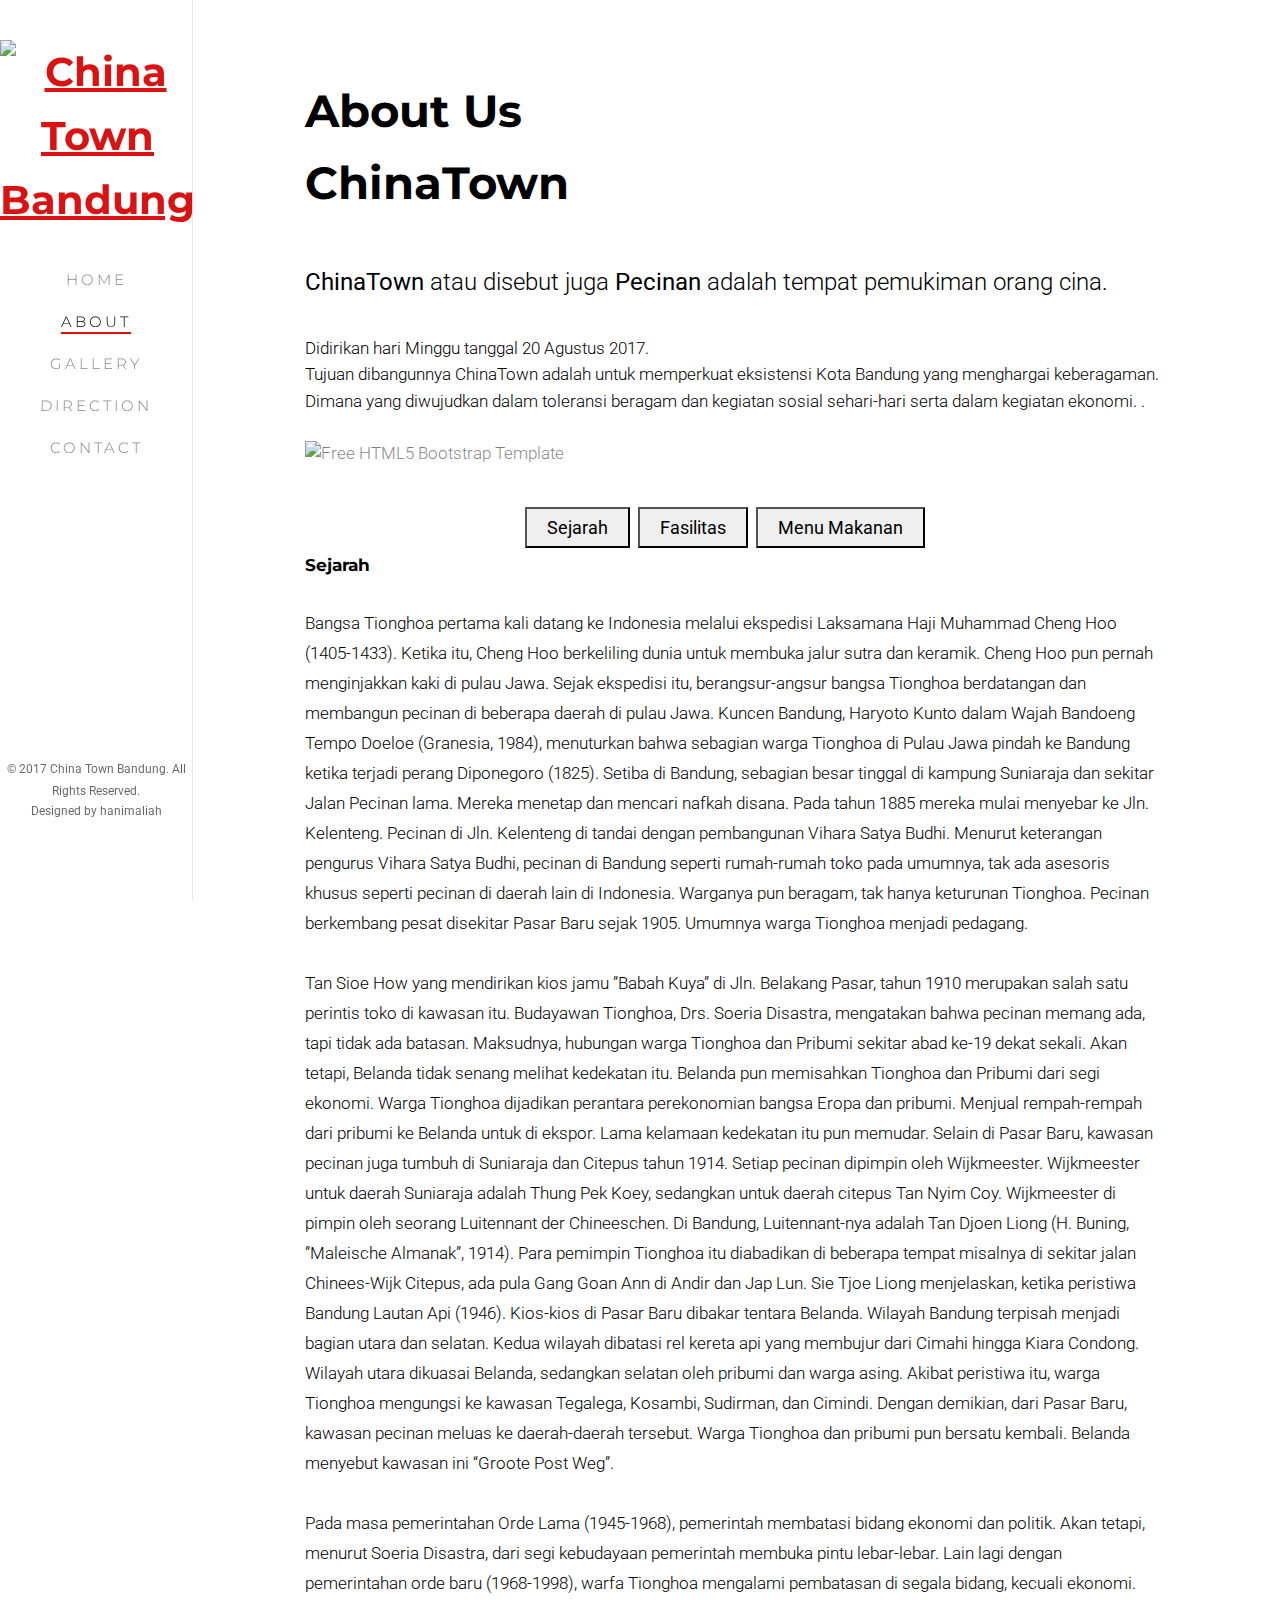
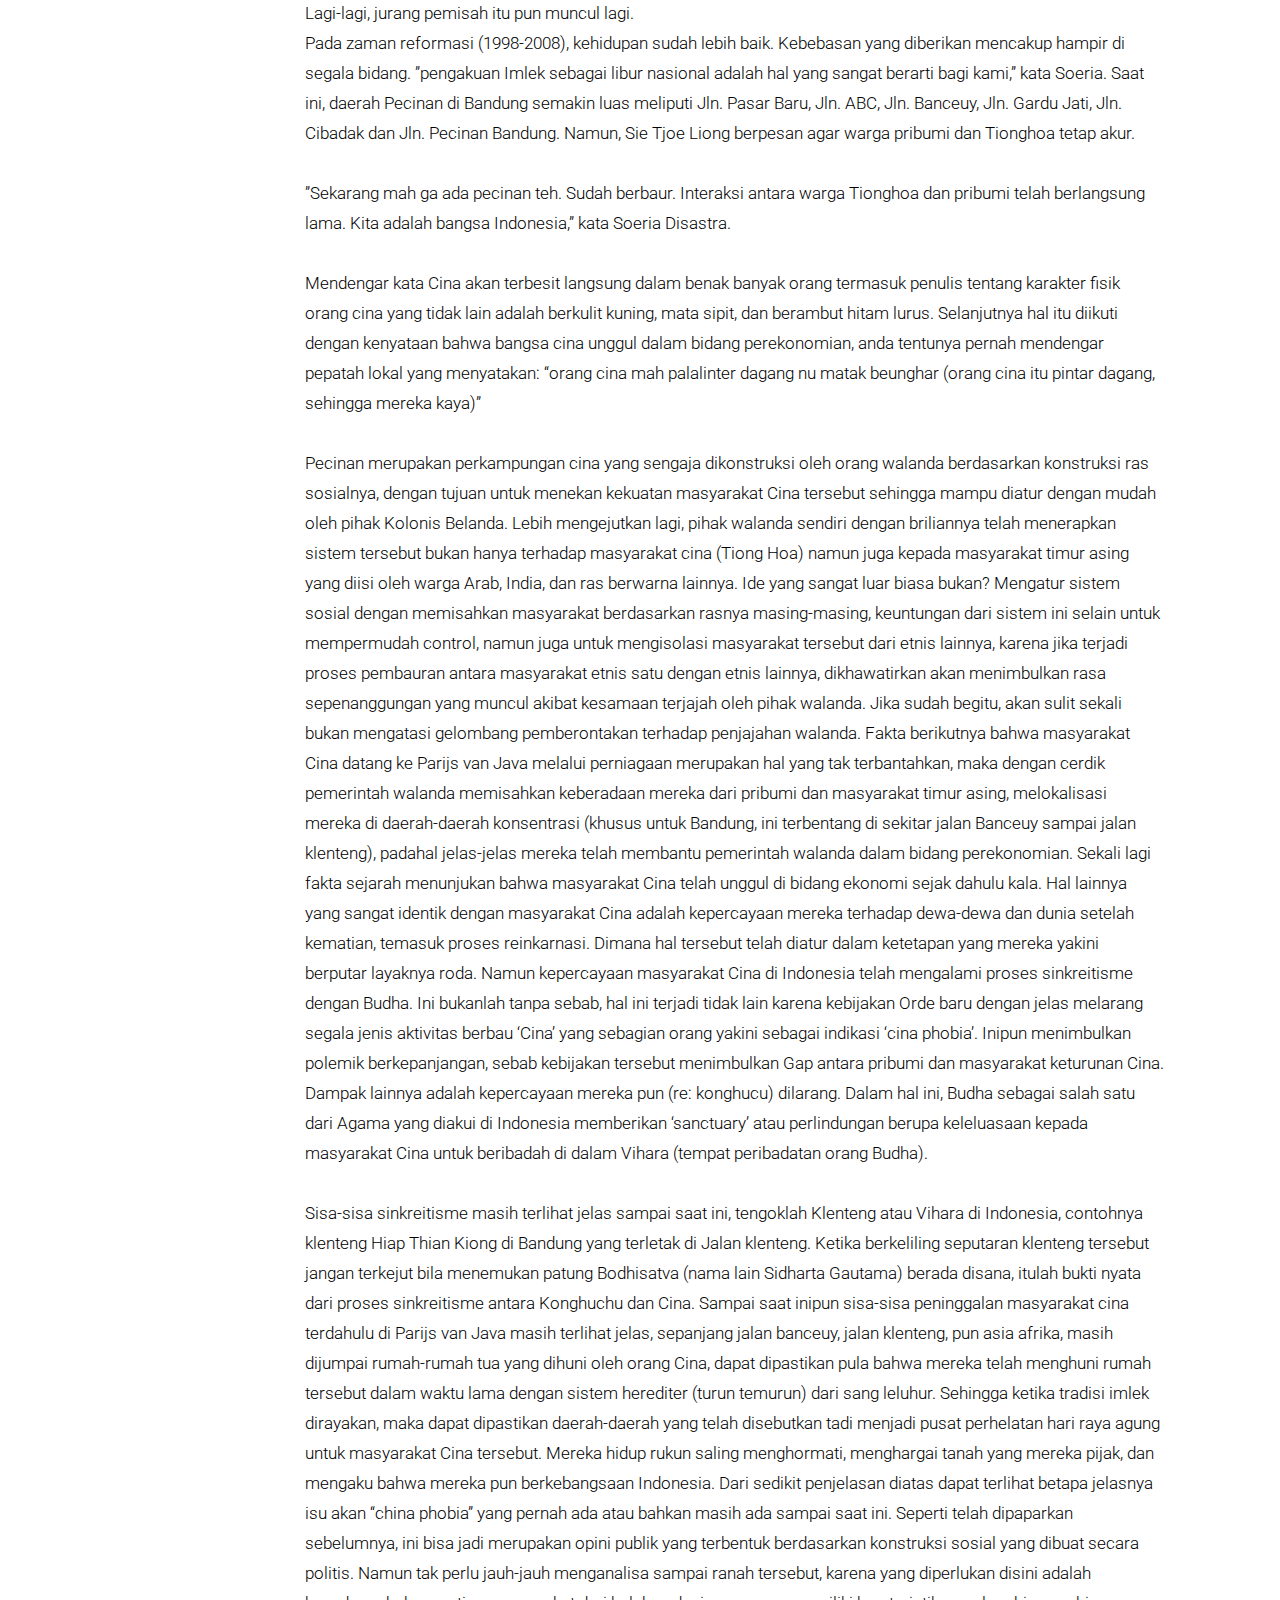
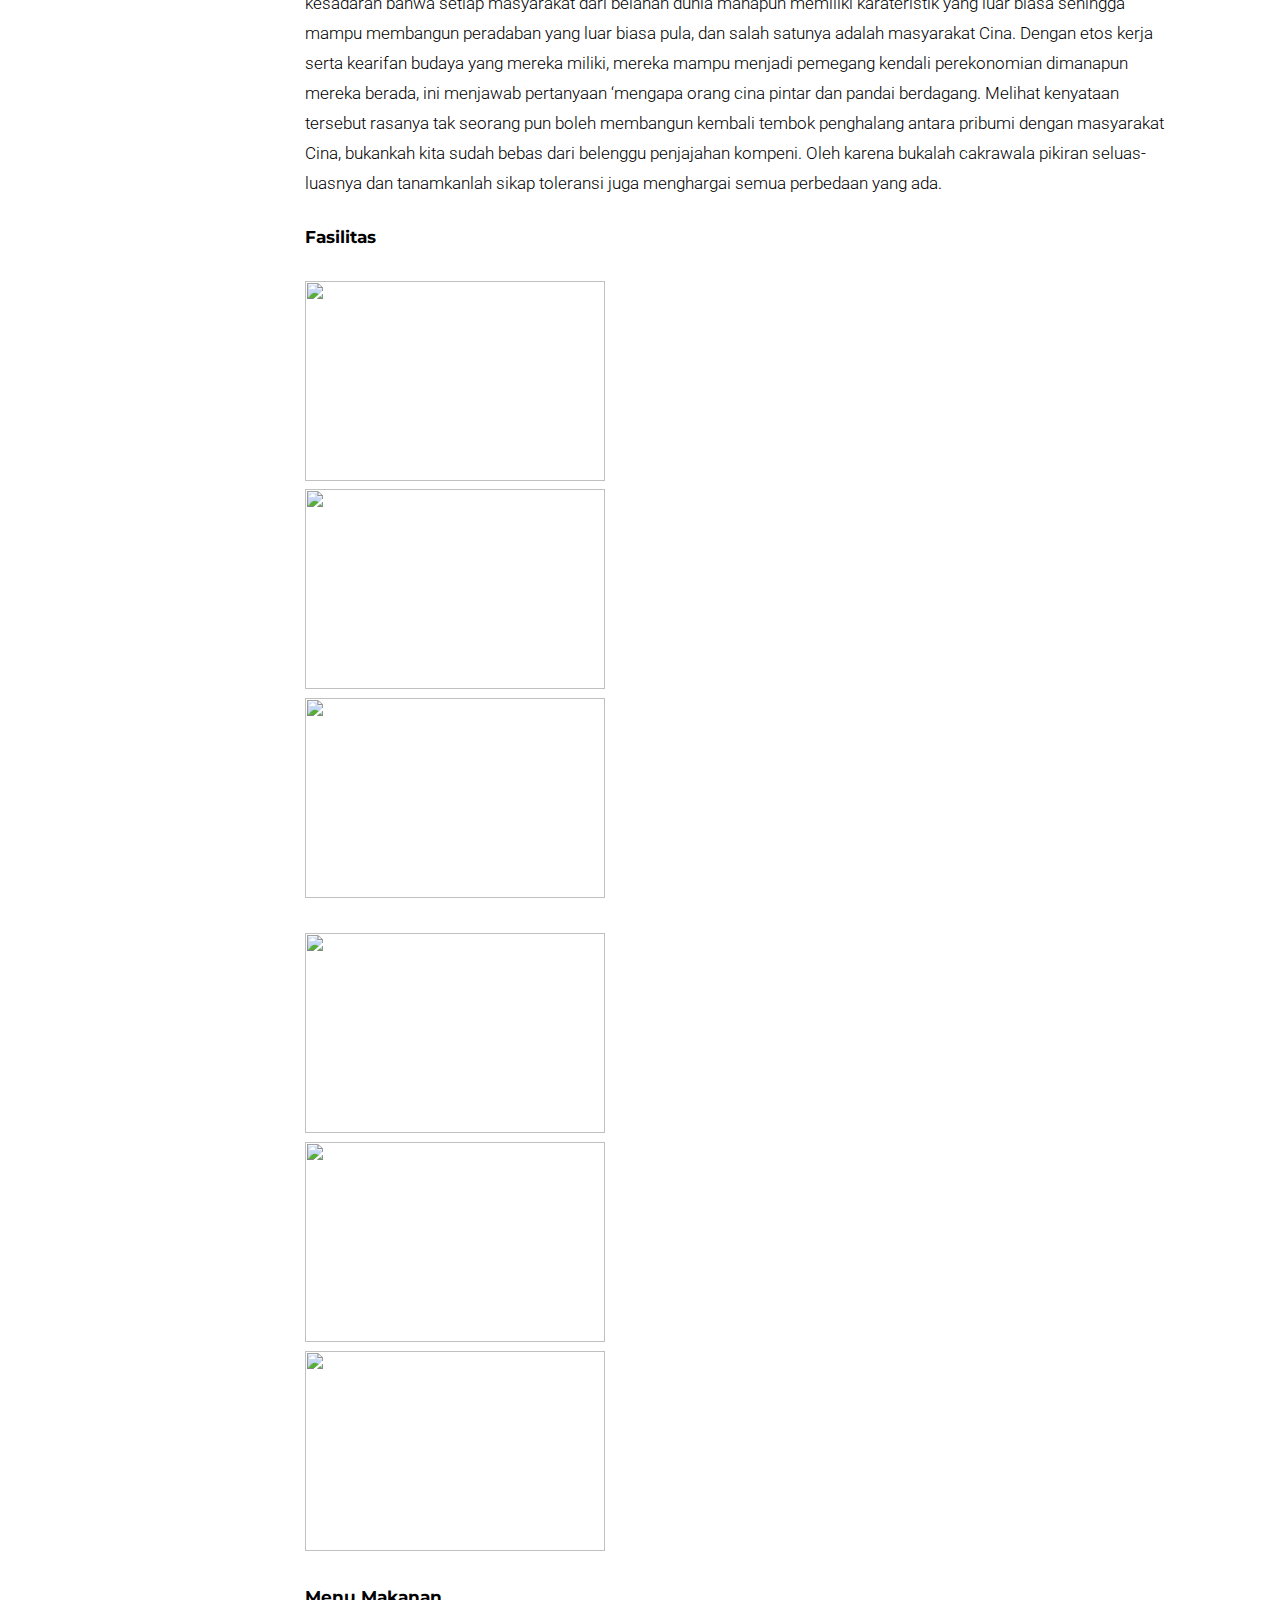
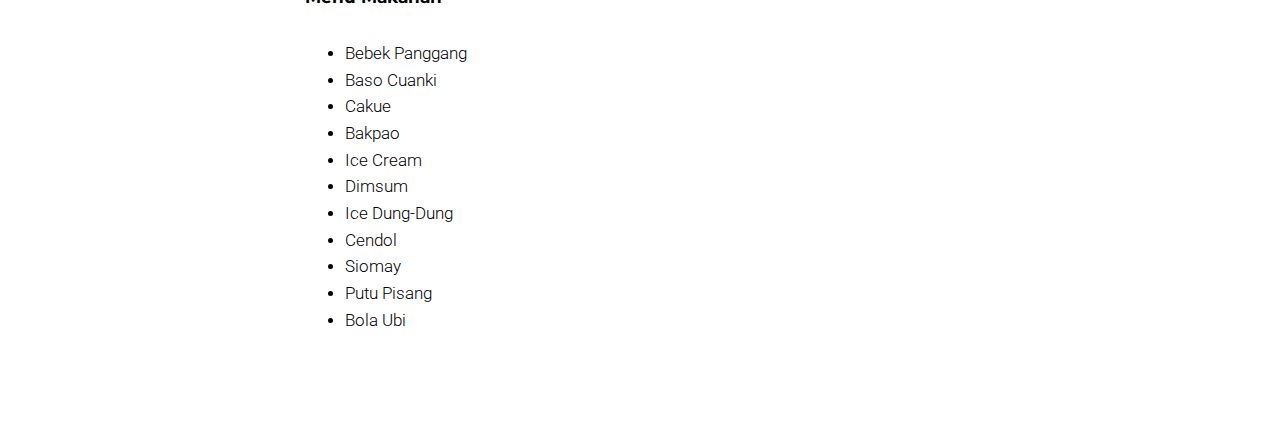
==== about.html @ bdab9868 "atur map" ====
<!DOCTYPE html>
<html class="no-js">

<head>
	<meta charset="utf-8">
	<meta http-equiv="X-UA-Compatible" content="IE=edge">
	<title>ChinaTown Bandung</title>
	<meta name="viewport" content="width=device-width, initial-scale=1">
	<meta name="description" content="Free HTML5 Website Template by FreeHTML5.co" />
	<meta name="keywords" content="free html5, free template, free bootstrap, free website template, html5, css3, mobile first, responsive"
	/>
	<meta name="author" content="FreeHTML5.co" />

	<!-- Facebook and Twitter integration -->
	<meta property="og:title" content="" />
	<meta property="og:image" content="" />
	<meta property="og:url" content="" />
	<meta property="og:site_name" content="" />
	<meta property="og:description" content="" />
	<meta name="twitter:title" content="" />
	<meta name="twitter:image" content="" />
	<meta name="twitter:url" content="" />
	<meta name="twitter:card" content="" />

	<!-- Place favicon.ico and apple-touch-icon.png in the root directory -->
	<link rel="shortcut icon" href="foto/logo (2).ico">


	<link href='https://fonts.googleapis.com/css?family=Roboto:400,300,600,400italic,700' rel='stylesheet' type='text/css'>
	<link href='https://fonts.googleapis.com/css?family=Montserrat:400,700' rel='stylesheet' type='text/css'>

	<!-- Animate.css -->
	<link rel="stylesheet" href="css/animate.css">
	<!-- Icomoon Icon Fonts-->
	<link rel="stylesheet" href="css/icomoon.css">
	<!-- Bootstrap  -->
	<link rel="stylesheet" href="css/bootstrap.css">
	<!-- Owl Carousel -->
	<link rel="stylesheet" href="css/owl.carousel.min.css">
	<link rel="stylesheet" href="css/owl.theme.default.min.css">
	<!-- Theme style  -->
	<link rel="stylesheet" href="css/style.css">

	<!-- Modernizr JS -->
	<script src="js/modernizr-2.6.2.min.js"></script>
</head>

<body>

	<div id="fh5co-page">

		<a href="#" class="js-fh5co-nav-toggle fh5co-nav-toggle"><i></i></a>
		<aside id="fh5co-aside" role="complementary" class="border">
			<h1 id="fh5co-logo"><a href="index.html"><img src="foto/logo.png" alt="China Town Bandung" width="150px"></a></h1>
			<nav id="fh5co-main-menu" role="navigation">
				<ul>
					<li><a href="index.html">Home</a></li>
					<li class="fh5co-active"><a href="about.html">About</a></li>
					<li><a href="portfolio.html">Gallery</a></li>
					<li><a href="direction.html">Direction</a></li>
					<li><a href="contact.html">Contact</a></li>
				</ul>
			</nav>

			<div class="fh5co-footer">
				<p><small>&copy; 2017 China Town Bandung. All Rights Reserved.</span> <span>Designed by hanimaliah</a></p>
						<ul>
								<li><a href="https://www.facebook.com/chinatownbandung/"><i class="icon-facebook"></i></a></li>
								<li><a href="https://twitter.com/chinatownbdg"><i class="icon-twitter"></i></a></li>
								<li><a href="https://www.instagram.com/chinatownbandung/"><i class="icon-instagram"></i></a></li>
							</ul>
					</div>
		</aside>

		<div id="fh5co-main">

			<div class="fh5co-narrow-content">
				<div class="row">
					<div class="col-md-5">
						<h2 class="fh5co-heading animate-box" data-animate-effect="fadeInLeft">About Us <span>ChinaTown</span></h2>
						<p class="fh5co-lead animate-box" data-animate-effect="fadeInLeft" style="color:black"><b>ChinaTown</b> atau disebut juga <b>Pecinan</b> adalah tempat pemukiman orang cina.</p>
						<p class="animate-box" data-animate-effect="fadeInLeft" style="color:black"> Didirikan hari Minggu tanggal 20 Agustus 2017.<br>Tujuan dibangunnya ChinaTown adalah  untuk memperkuat eksistensi Kota Bandung yang menghargai keberagaman. Dimana yang diwujudkan dalam toleransi beragam dan kegiatan sosial sehari-hari serta dalam kegiatan ekonomi.
							.</p>
					</div>
					<div class="col-md-6 col-md-push-1 animate-box" data-animate-effect="fadeInLeft">
						<img src="foto/gambar1.jpg" alt="Free HTML5 Bootstrap Template" class="img-responsive"> 
					</div>
				</div>
				<div class="row">
						<div class="btn-group btn-group-lg popper-about">
							<button class ="btn" data-toggle="collapse" data-target="#demo">Sejarah</button>							
							<button class ="btn" data-toggle="collapse" data-target="#demo1">Fasilitas</button>							
							<button class ="btn" data-toggle="collapse" data-target="#demo2">Menu Makanan</button>							
						</div>
						<div id="demo" class="collapse">
							<h4>Sejarah</h4>
							<p style="color:black; line-height:30px;">
								Bangsa Tionghoa pertama kali datang ke Indonesia melalui ekspedisi Laksamana Haji Muhammad Cheng Hoo (1405-1433). Ketika itu, Cheng Hoo berkeliling dunia untuk membuka jalur sutra dan keramik. Cheng Hoo pun pernah menginjakkan kaki di pulau Jawa. Sejak ekspedisi itu, berangsur-angsur bangsa Tionghoa berdatangan dan membangun pecinan di beberapa daerah di pulau Jawa. Kuncen Bandung, Haryoto Kunto dalam Wajah Bandoeng Tempo Doeloe (Granesia, 1984), menuturkan bahwa sebagian warga Tionghoa di Pulau Jawa pindah ke Bandung ketika terjadi perang Diponegoro (1825). Setiba di Bandung, sebagian besar tinggal di kampung Suniaraja dan sekitar Jalan Pecinan lama. Mereka menetap dan mencari nafkah disana. Pada tahun 1885 mereka mulai menyebar ke Jln. Kelenteng. Pecinan di Jln. Kelenteng di tandai dengan pembangunan Vihara Satya Budhi.
								Menurut keterangan pengurus Vihara Satya Budhi, pecinan di Bandung seperti rumah-rumah toko pada umumnya, tak ada asesoris khusus seperti pecinan di daerah lain di Indonesia. Warganya pun beragam, tak hanya keturunan Tionghoa.
								Pecinan berkembang pesat disekitar Pasar Baru sejak 1905. Umumnya warga Tionghoa menjadi pedagang.<br><br>

								Tan Sioe How yang mendirikan kios jamu ”Babah Kuya” di Jln. Belakang Pasar, tahun 1910 merupakan salah satu perintis toko di kawasan itu.
								Budayawan Tionghoa, Drs. Soeria Disastra, mengatakan bahwa pecinan memang ada, tapi tidak ada batasan. Maksudnya, hubungan warga Tionghoa dan Pribumi sekitar abad ke-19 dekat sekali. Akan tetapi, Belanda tidak senang melihat kedekatan itu.
								Belanda pun memisahkan Tionghoa dan Pribumi dari segi ekonomi. Warga Tionghoa dijadikan perantara perekonomian bangsa Eropa dan pribumi. Menjual rempah-rempah dari pribumi ke Belanda untuk di ekspor. Lama kelamaan kedekatan itu pun memudar.
								Selain di Pasar Baru, kawasan pecinan juga tumbuh di Suniaraja dan Citepus tahun 1914. Setiap pecinan dipimpin oleh Wijkmeester. Wijkmeester untuk daerah Suniaraja adalah Thung Pek Koey, sedangkan untuk daerah citepus Tan Nyim Coy. Wijkmeester di pimpin oleh seorang Luitennant der Chineeschen. Di Bandung, Luitennant-nya adalah Tan Djoen Liong (H. Buning, ”Maleische Almanak”, 1914).
								Para pemimpin Tionghoa itu diabadikan di beberapa tempat misalnya di sekitar jalan Chinees-Wijk Citepus, ada pula Gang Goan Ann di Andir dan Jap Lun.
								Sie Tjoe Liong menjelaskan, ketika peristiwa Bandung Lautan Api (1946). Kios-kios di Pasar Baru dibakar tentara Belanda. Wilayah Bandung terpisah menjadi bagian utara dan selatan. Kedua wilayah dibatasi rel kereta api yang membujur dari Cimahi hingga Kiara Condong. Wilayah utara dikuasai Belanda, sedangkan selatan oleh pribumi dan warga asing.
								Akibat peristiwa itu, warga Tionghoa mengungsi ke kawasan Tegalega, Kosambi, Sudirman, dan Cimindi. Dengan demikian, dari Pasar Baru, kawasan pecinan meluas ke daerah-daerah tersebut. Warga Tionghoa dan pribumi pun bersatu kembali. Belanda menyebut kawasan ini “Groote Post Weg”.<br><br>
								Pada masa pemerintahan Orde Lama (1945-1968), pemerintah membatasi bidang ekonomi dan politik. Akan tetapi, menurut Soeria Disastra, dari segi kebudayaan pemerintah membuka pintu lebar-lebar. Lain lagi dengan pemerintahan orde baru (1968-1998), warfa Tionghoa mengalami pembatasan di segala bidang, kecuali ekonomi. Lagi-lagi, jurang pemisah itu pun muncul lagi.<br>
								Pada zaman reformasi (1998-2008), kehidupan sudah lebih baik. Kebebasan yang diberikan mencakup hampir di segala bidang. ”pengakuan Imlek sebagai libur nasional adalah hal yang sangat berarti bagi kami,” kata Soeria.
								Saat ini, daerah Pecinan di Bandung semakin luas meliputi Jln. Pasar Baru, Jln. ABC, Jln. Banceuy, Jln. Gardu Jati, Jln. Cibadak dan Jln. Pecinan Bandung. Namun, Sie Tjoe Liong berpesan agar warga pribumi dan Tionghoa tetap akur.<br><br>
								”Sekarang mah ga ada pecinan teh. Sudah berbaur. Interaksi antara warga Tionghoa dan pribumi telah berlangsung lama. Kita adalah bangsa Indonesia,” kata Soeria Disastra.<br><br>
								 Mendengar kata Cina akan terbesit langsung dalam benak banyak orang termasuk penulis tentang karakter fisik orang cina yang tidak lain adalah berkulit kuning, mata sipit, dan berambut hitam lurus. Selanjutnya hal itu diikuti dengan kenyataan bahwa bangsa cina unggul dalam bidang perekonomian, anda tentunya pernah mendengar pepatah lokal yang menyatakan:
								 
								“orang cina mah palalinter dagang nu matak beunghar (orang cina itu pintar dagang, sehingga mereka kaya)”<br><br>
								Pecinan merupakan perkampungan cina yang sengaja dikonstruksi oleh orang walanda berdasarkan konstruksi ras sosialnya, dengan tujuan untuk menekan kekuatan masyarakat Cina tersebut sehingga mampu diatur dengan mudah oleh pihak Kolonis Belanda.
								 Lebih mengejutkan lagi, pihak walanda sendiri dengan briliannya telah menerapkan sistem tersebut bukan hanya terhadap masyarakat cina (Tiong Hoa) namun juga kepada masyarakat timur asing yang diisi oleh warga Arab, India, dan ras berwarna lainnya.
								Ide yang sangat luar biasa bukan? Mengatur sistem sosial dengan memisahkan masyarakat berdasarkan rasnya masing-masing, keuntungan dari sistem ini selain untuk mempermudah control, namun juga untuk mengisolasi masyarakat tersebut dari etnis lainnya, karena jika terjadi proses pembauran antara masyarakat etnis satu dengan etnis lainnya, dikhawatirkan akan menimbulkan rasa sepenanggungan yang muncul akibat kesamaan terjajah oleh pihak walanda. Jika sudah begitu, akan sulit sekali bukan mengatasi gelombang pemberontakan terhadap penjajahan walanda.
								Fakta berikutnya bahwa masyarakat Cina datang ke Parijs van Java melalui perniagaan merupakan hal yang tak terbantahkan, maka dengan cerdik pemerintah walanda memisahkan keberadaan mereka dari pribumi dan masyarakat timur asing, melokalisasi mereka di daerah-daerah konsentrasi (khusus untuk Bandung, ini terbentang di sekitar jalan Banceuy sampai jalan klenteng), padahal jelas-jelas mereka telah membantu pemerintah walanda dalam bidang perekonomian. Sekali lagi fakta sejarah menunjukan bahwa masyarakat Cina telah unggul di bidang ekonomi sejak dahulu kala.
								 Hal lainnya yang sangat identik dengan masyarakat Cina adalah kepercayaan mereka terhadap dewa-dewa dan dunia setelah kematian, temasuk proses reinkarnasi. Dimana hal tersebut telah diatur dalam ketetapan yang mereka yakini berputar layaknya roda. Namun kepercayaan masyarakat Cina di Indonesia telah mengalami proses sinkreitisme dengan Budha.
								Ini bukanlah tanpa sebab, hal ini terjadi tidak lain karena kebijakan Orde baru dengan jelas melarang segala jenis aktivitas berbau ‘Cina’ yang sebagian orang yakini sebagai indikasi ‘cina phobia’. Inipun menimbulkan polemik berkepanjangan, sebab kebijakan tersebut menimbulkan Gap antara pribumi dan masyarakat keturunan Cina. Dampak lainnya adalah kepercayaan mereka pun (re: konghucu) dilarang. Dalam hal ini, Budha sebagai salah satu dari Agama yang diakui di Indonesia memberikan ‘sanctuary’ atau perlindungan berupa keleluasaan kepada masyarakat Cina untuk beribadah di dalam Vihara (tempat peribadatan orang Budha).<br><br>
								Sisa-sisa sinkreitisme masih terlihat jelas sampai saat ini, tengoklah Klenteng atau Vihara di Indonesia, contohnya klenteng Hiap Thian Kiong di Bandung yang terletak di Jalan klenteng. Ketika berkeliling seputaran klenteng tersebut jangan terkejut bila menemukan patung Bodhisatva (nama lain Sidharta Gautama) berada disana, itulah bukti nyata dari proses sinkreitisme antara Konghuchu dan Cina.
								 Sampai saat inipun sisa-sisa peninggalan masyarakat cina terdahulu di Parijs van Java masih terlihat jelas, sepanjang jalan banceuy, jalan klenteng, pun asia afrika, masih dijumpai rumah-rumah tua yang dihuni oleh orang Cina, dapat dipastikan pula bahwa mereka telah menghuni rumah tersebut dalam waktu lama dengan sistem herediter (turun temurun) dari sang leluhur.
								Sehingga ketika tradisi imlek dirayakan, maka dapat dipastikan daerah-daerah yang telah disebutkan tadi menjadi pusat perhelatan hari raya agung untuk masyarakat Cina tersebut. Mereka hidup rukun saling menghormati, menghargai tanah yang mereka pijak, dan mengaku bahwa mereka pun berkebangsaan Indonesia.
								Dari sedikit penjelasan diatas dapat terlihat betapa jelasnya isu akan “china phobia” yang pernah ada atau bahkan masih ada sampai saat ini. Seperti telah dipaparkan sebelumnya, ini bisa jadi merupakan opini publik yang terbentuk berdasarkan konstruksi sosial yang dibuat secara politis. Namun tak perlu jauh-jauh menganalisa sampai ranah tersebut, karena yang diperlukan disini adalah kesadaran bahwa setiap masyarakat dari belahan dunia manapun memiliki karateristik yang luar biasa sehingga mampu membangun peradaban yang luar biasa pula, dan salah satunya adalah masyarakat Cina. Dengan etos kerja serta kearifan budaya yang mereka miliki, mereka mampu menjadi pemegang kendali perekonomian dimanapun mereka berada, ini menjawab pertanyaan ‘mengapa orang cina pintar dan pandai berdagang.
								Melihat kenyataan tersebut rasanya tak seorang pun boleh membangun kembali tembok penghalang antara pribumi dengan masyarakat Cina, bukankah kita sudah bebas dari belenggu penjajahan kompeni. Oleh karena bukalah cakrawala pikiran seluas-luasnya dan tanamkanlah sikap toleransi juga menghargai semua perbedaan yang ada.								
							</p>
							</div>
						<div id="demo1" class="collapse">
							<h4>Fasilitas</h4>
							<p >
								<div class="row animate-box" data-animate-effect="fadeInLeft">
											<div class="col-md-4">
											  <img src="foto/mushola.jpg" width="300" height="200">
											</div>
											<div class="col-md-4">
											  <img src="foto/sewa kostum.jpg" width="300" height="200"> 
											</div>
											<div class="col-md-4">
											  <img src="foto/pernakpernik.jpg"  width="300" height="200">
											</div>
										</div><br>
										<div class="row animate-box" data-animate-effect="fadeInLeft">
												<div class="col-md-4">
												  <img src="foto/flazz.jpg" width="300" height="200">
												</div>
												<div class="col-md-4">
												  <img src="foto/music.jpg" width="300" height="200"> 
												</div>
												<div class="col-md-4">
												  <img src="foto/museum.jpg"  width="300" height="200">
												</div>
											</div>
							</p>
						</div>
						<div id="demo2" class="collapse">
							<h4>Menu Makanan</h4>
							<p >
								<ul style="color:black">
									<li>Bebek Panggang</li>
									<li>Baso Cuanki</li>
									<li>Cakue</li>
									<li>Bakpao</li>
									<li>Ice Cream</li>
									<li>Dimsum</li>
									<li>Ice Dung-Dung</li>
									<li>Cendol</li>
									<li>Siomay</li>
									<li>Putu Pisang</li>
									<li>Bola Ubi</li>
								</ul>
							</p>
						</div>
						
				</div>
			</div>

		</div>
	

	<!-- jQuery -->
	<script src="js/jquery.min.js"></script>
	<!-- jQuery Easing -->
	<script src="js/jquery.easing.1.3.js"></script>
	<!-- Bootstrap -->
	<script src="js/bootstrap.min.js"></script>
	<!-- Carousel -->
	<script src="js/owl.carousel.min.js"></script>
	<!-- Stellar -->
	<script src="js/jquery.stellar.min.js"></script>
	<!-- Waypoints -->
	<script src="js/jquery.waypoints.min.js"></script>
	<!-- Counters -->
	<script src="js/jquery.countTo.js"></script>
	
	
	<!-- MAIN JS -->
	<script src="js/main.js"></script>
	</body>
</html>
---- css/style.css ----
@font-face {
  font-family: 'icomoon';
  src: url("../fonts/icomoon/icomoon.eot?srf3rx");
  src: url("../fonts/icomoon/icomoon.eot?srf3rx#iefix") format("embedded-opentype"), url("../fonts/icomoon/icomoon.ttf?srf3rx") format("truetype"), url("../fonts/icomoon/icomoon.woff?srf3rx") format("woff"), url("../fonts/icomoon/icomoon.svg?srf3rx#icomoon") format("svg");
  font-weight: normal;
  font-style: normal;
}
/* =======================================================
*
* 	Template Style 
*	Edit this section
*
* ======================================================= */
body {
  font-family: "Roboto", Arial, sans-serif;
  font-weight: 300;
  font-size: 20px;
  line-height: 1.6;
  color: rgba(0, 0, 0, 0.5);
}
@media screen and (max-width: 992px) {
  body {
    font-size: 16px;
  }
}

a {
  color: #da1212;
  -webkit-transition: 0.5s;
  -o-transition: 0.5s;
  transition: 0.5s;
}
a:hover, a:active, a:focus {
  color: #da1212;
  outline: none;
}

p {
  margin-bottom: 1.5em;
}

h1, h2, h3, h4, h5, h6 {
  color: #000;
  font-family: "Montserrat", Arial, sans-serif;
  font-weight: 700;
  margin: 0 0 30px 0;
}

figure {
  margin-bottom: 2.5em;
  float: left;
  width: 100%;
}

::-webkit-selection {
  color: #fff;
  background: #da1212;
}

::-moz-selection {
  color: #fff;
  background: #da1212;
}

::selection {
  color: #fff;
  background: #da1212;
}

#fh5co-page {
  width: 100%;
  overflow: hidden;
  position: relative;
}

#fh5co-aside {
  padding-top: 40px;
  padding-bottom: 40px;
  width: 15%;
  position: fixed;
  bottom: 0;
  top: 0;
  left: 0;
   -webkit-transition: 0.5s;
  -o-transition: 0.5s;
  transition: 0.5s;
}
#fh5co-aside.border {
  border-right: 1px solid #e6e6e6;
}
@media screen and (max-width: 1200px) {
  #fh5co-aside {
    width: 30%;
  }
}
@media screen and (max-width: 768px) {
  #fh5co-aside {
    width: 270px;
    -moz-transform: translateX(-270px);
    -webkit-transform: translateX(-270px);
    -ms-transform: translateX(-270px);
    -o-transform: translateX(-270px);
    transform: translateX(-270px);
  }
}
#fh5co-aside #fh5co-logo {
  text-align: center;
}
#fh5co-aside #fh5co-main-menu ul {
  text-align: center;
  margin: 0;
  padding: 0;
}
@media screen and (max-width: 768px) {
  #fh5co-aside #fh5co-main-menu ul {
    margin: 0 0 2em 0;
  }
}
#fh5co-aside #fh5co-main-menu ul li {
  margin: 0 0 10px 0;
  padding: 0;
  list-style: none;
}
#fh5co-aside #fh5co-main-menu ul li a {
  color: rgba(0, 0, 0, 0.5);
  text-decoration: none;
  letter-spacing: .1em;
  text-transform: uppercase;
  font-size: 15px;
  font-weight: 300;
  position: relative;
  -webkit-transition: 0.3s;
  -o-transition: 0.3s;
  transition: 0.3s;
  padding: 10px 10px;
  letter-spacing: .2em;
  font-family: "Montserrat", Arial, sans-serif;
}
#fh5co-aside #fh5co-main-menu ul li a:after {
  content: "";
  position: absolute;
  height: 2px;
  bottom: 7px;
  left: 10px;
  right: 10px;
  background-color: #da1212;
  visibility: hidden;
  -webkit-transform: scaleX(0);
  -moz-transform: scaleX(0);
  -ms-transform: scaleX(0);
  -o-transform: scaleX(0);
  transform: scaleX(0);
  -webkit-transition: all 0.3s cubic-bezier(0.175, 0.885, 0.32, 1.275);
  -moz-transition: all 0.3s cubic-bezier(0.175, 0.885, 0.32, 1.275);
  -ms-transition: all 0.3s cubic-bezier(0.175, 0.885, 0.32, 1.275);
  -o-transition: all 0.3s cubic-bezier(0.175, 0.885, 0.32, 1.275);
  transition: all 0.3s cubic-bezier(0.175, 0.885, 0.32, 1.275);
}
#fh5co-aside #fh5co-main-menu ul li a:hover {
  text-decoration: none;
  color: black;
}
#fh5co-aside #fh5co-main-menu ul li a:hover:after {
  visibility: visible;
  -webkit-transform: scaleX(1);
  -moz-transform: scaleX(1);
  -ms-transform: scaleX(1);
  -o-transform: scaleX(1);
  transform: scaleX(1);
}
#fh5co-aside #fh5co-main-menu ul li.fh5co-active a {
  color: black;
}
#fh5co-aside #fh5co-main-menu ul li.fh5co-active a:after {
  visibility: visible;
  -webkit-transform: scaleX(1);
  -moz-transform: scaleX(1);
  -ms-transform: scaleX(1);
  -o-transform: scaleX(1);
  transform: scaleX(1);
}
#fh5co-aside .fh5co-footer {
  position: absolute;
  bottom: 40px;
  font-size: 14px;
  text-align: center;
  width: 100%;
  font-weight: 400;
  color: rgba(0, 0, 0, 0.6);
}
@media screen and (max-width: 768px) {
  #fh5co-aside .fh5co-footer {
    position: relative;
    bottom: 0;
  }
}
#fh5co-aside .fh5co-footer span {
  display: block;
}
#fh5co-aside .fh5co-footer ul {
  padding: 0;
  margin: 0;
  text-align: center;
}
#fh5co-aside .fh5co-footer ul li {
  padding: 0;
  margin: 0;
  display: inline;
  list-style: none;
}
#fh5co-aside .fh5co-footer ul li a {
  color: rgba(0, 0, 0, 0.7);
  padding: 4px;
}
#fh5co-aside .fh5co-footer ul li a:hover, #fh5co-aside .fh5co-footer ul li a:active, #fh5co-aside .fh5co-footer ul li a:focus {
  text-decoration: none;
  outline: none;
  color: #da1212;
}

#fh5co-main {
  width: 85%;
  float: right;
    -webkit-transition: 0.5s;
  -o-transition: 0.5s;
  transition: 0.5s;
}
#fh5co-main .bg{
  width:100%;
  height: 665px;
  background: url(../foto/bg-cta.jpg) center center;
  background-size: cover; 
}
#fh5co-main .popper{
 margin-top: 550px;
 margin-left:350px;
color: black;
}
#fh5co-main .popper-about{
  margin-top: 40px;
  margin-left:220px;
 color: black;
 }
 .btn-primary.btn-outline-about{
  background: transparent;
  color: #000000;
  border: 2px solid #da1212;
}
@media screen and (max-width: 1200px) {
  #fh5co-main {
    width: 70%;
  }
}
@media screen and (max-width: 768px) {
  #fh5co-main {
    width: 100%;
  }
}
#fh5co-main .fh5co-narrow-content {
  position: relative;
  width: 80%;
  margin: 0 auto;
  padding: 4em 0;
}

@media screen and (max-width: 768px) {
  #fh5co-main .fh5co-narrow-content {
    width: 100%;
    padding: 3.5em 1em;
  }
  #fh5co-main .bg{
    width:100%;
    height: 565px;
    background: url(../foto/bg-cta.jpg) center center;
    background-size: cover; 
  }
  #fh5co-main .popper{
    margin-top: 480px;
    margin-left:15px;
   color: black;
   }
}

body.offcanvas {
  overflow-x: hidden;
}
body.offcanvas #fh5co-aside {
  -moz-transform: translateX(0);
  -webkit-transform: translateX(0);
  -ms-transform: translateX(0);
  -o-transform: translateX(0);
  transform: translateX(0);
  width: 270px;
  background: #fff;
  z-index: 999;
  position: fixed;
}
body.offcanvas #fh5co-main, body.offcanvas .fh5co-nav-toggle {
  top: 0;
  -moz-transform: translateX(270px);
  -webkit-transform: translateX(270px);
  -ms-transform: translateX(270px);
  -o-transform: translateX(270px);
  transform: translateX(270px);
}

.work-item {
  margin-bottom: 30px;
}
.work-item a {
  border: none;
  text-align: center;
}
.work-item a img {
  margin-bottom: 10px;
  float: left;
  border: 10px solid transparent;
  -webkit-transition: 0.5s;
  -o-transition: 0.5s;
  transition: 0.5s;
}
.work-item a h3 {
  font-size: 20px;
  color: #000;
  margin-bottom: 10px;
}
.work-item a p {
  font-size: 14px;
  color: #cccccc;
  margin-bottom: 0;
}
.work-item a:hover, .work-item a:active, .work-item a:focus {
  text-decoration: none;
}
.work-item a:hover img, .work-item a:active img, .work-item a:focus img {
  border: 10px solid #000;
}

.fh5co-services {
  margin-top: 5px;
}
.fh5co-services ul {
  list-style: none;
  padding: 0;
  margin: 0;
}

.work-pagination {
  padding: 3em 0;
}
.work-pagination a {
  color: #000;
}
.work-pagination a:hover {
  color: #da1212;
  text-decoration: none;
}
@media screen and (max-width: 480px) {
  .work-pagination span {
    display: none;
  }
}

.fh5co-border-bottom {
  border-bottom: 1px solid #f0f0f0;
}

.fh5co-testimonial {
  padding: 3em 0;
  background: #da1212;
}
@media screen and (max-width: 768px) {
  .fh5co-testimonial {
    padding: 3em 0;
  }
}
.fh5co-testimonial .item {
  color: white;
  padding-left: 3em;
  padding-right: 3em;
}
@media screen and (max-width: 768px) {
  .fh5co-testimonial .item {
    padding-left: 0em;
    padding-right: 0em;
  }
}
.fh5co-testimonial .item figure {
  text-align: center;
}
.fh5co-testimonial .item figure img {
  max-width: inherit;
  width: 90px;
  margin: 0 auto;
  -webkit-border-radius: 50%;
  -moz-border-radius: 50%;
  -ms-border-radius: 50%;
  border-radius: 50%;
}
.fh5co-testimonial .item p {
  font-size: 20px;
}
@media screen and (max-width: 768px) {
  .fh5co-testimonial .item p {
    font-size: 28px;
  }
}
@media screen and (max-width: 480px) {
  .fh5co-testimonial .item p {
    font-size: 15px;
  }
}
@media screen and (max-width: 568px) {
  .fh5co-testimonial .item p {
    font-size: 15px;
  }
  #fh5co-main .popper {
    margin-top: 460px;
    margin-left: 50px;
    color: black;
}
   #fh5co-main .popper-about{
    margin-top: 470px;
    margin-left: 50px;
   color: black;
   } 
  }
.fh5co-testimonial .item .author {
  font-size: 16px;
  display: block;
}

.fh5co-counters {
  padding: 1em 0;
  background: #e6e6e6;
  background-size: cover;
  background-attachment: fixed;
}
.fh5co-counters .fh5co-counter {
  font-size: 50px;
  display: block;
  color: #fff;
  font-family: "Montserrat", Arial, sans-serif;
  width: 100%;
  margin-bottom: .5em;
}
.fh5co-counters .fh5co-counter-label {
  color: #fff;
  text-transform: uppercase;
  font-size: 13px;
  font-family: "Montserrat", Arial, sans-serif;
  letter-spacing: 5px;
  margin-bottom: 2em;
  display: block;
}

.fh5co-lead {
  font-size: 24px;
  line-height: 1.5;
}

.fh5co-heading-colored {
  color: #da1212;
}

.fh5co-cards {
  padding: 1em 0;
  background: #e6e6e6;
}
@media screen and (max-width: 768px) {
  .fh5co-cards {
    padding: 1em 0;
  }
}
.fh5co-cards .fh5co-flex-wrap {
  display: -webkit-box;
  display: -moz-box;
  display: -ms-flexbox;
  display: -webkit-flex;
  display: flex;
  flex-wrap: wrap;
  -webkit-flex-wrap: wrap;
  -moz-flex-wrap: wrap;
}
.fh5co-cards .fh5co-flex-wrap > div {
  width: 49.5%;
  margin-right: 1%;
  background: #fff;
  padding: 30px;
  margin-bottom: 10px;
}
.fh5co-cards .fh5co-flex-wrap > div:nth-of-type(1) {
  float: left;
}
.fh5co-cards .fh5co-flex-wrap > div:nth-of-type(2) {
  float: right;
  margin-right: 0%;
}
@media screen and (max-width: 992px) {
  .fh5co-cards .fh5co-flex-wrap > div {
    width: 100%;
    margin-right: 0;
  }
}
.fh5co-cards .fh5co-flex-wrap .fh5co-card p:last-child {
  margin-bottom: 0;
}
.fh5co-cards .fh5co-flex-wrap .fh5co-card h5 {
  text-transform: uppercase;
  font-size: 12px;
  letter-spacing: .2em;
  padding: 4px 8px;
  background: #ebebeb;
  display: -moz-inline-stack;
  display: inline-block;
  zoom: 1;
  *display: inline;
}

.fh5co-counter .fh5co-number {
  font-size: 100px;
  color: #da1212;
  font-weight: 400;
  margin: 0;
  padding: 0;
  line-height: .7;
}
.fh5co-counter .fh5co-number.fh5co-left {
  float: left;
  width: 30%;
}
@media screen and (max-width: 768px) {
  .fh5co-counter .fh5co-number.fh5co-left {
    width: 100%;
    line-height: 1.2;
  }
}
.fh5co-counter .fh5co-text {
  float: right;
  text-align: left;
  width: 70%;
}
@media screen and (max-width: 768px) {
  .fh5co-counter .fh5co-text {
    width: 100%;
    text-align: center;
  }
}
.fh5co-counter .fh5co-text h3 {
  margin: 0;
  padding: 0;
  position: relative;
}
.fh5co-counter .fh5co-text h3.border-bottom:after {
  content: "";
  width: 50px;
}

.fh5co-social {
  padding: 0;
  margin: 0;
  text-align: center;
}
.fh5co-social li {
  padding: 0;
  margin: 0;
  list-style: none;
  display: -moz-inline-stack;
  display: inline-block;
  zoom: 1;
  *display: inline;
}
.fh5co-social li a {
  font-size: 22px;
  color: #000;
  padding: 10px;
  display: -moz-inline-stack;
  display: inline-block;
  zoom: 1;
  *display: inline;
  -webkit-border-radius: 7px;
  -moz-border-radius: 7px;
  -ms-border-radius: 7px;
  border-radius: 7px;
}
@media screen and (max-width: 768px) {
  .fh5co-social li a {
    padding: 10px 8px;
  }
  img.img-fasilitas{
    float: left;
    width:280px;
    display: block;
    margin-top: 2px;
    }
    img.img-footer{
      width :150px;
      margin:0px;
    }
}
.fh5co-social li a:hover {
  color: #da1212;
}
.fh5co-social li a:hover, .fh5co-social li a:active, .fh5co-social li a:focus {
  outline: none;
  text-decoration: none;
  color: #da1212;
}

#map {
  height: 700px;
}
@media screen and (max-width: 768px) {
  #map {
    width:60%;
    height: 500px;
  }
  body {
    font-size: 18px;
    margin-left: 5px;
  }
  #right-panel {
    height: 100%;
    float: right;
    width: 220px;
    font-size: 15px;
    overflow: auto;
}
}

.fh5co-more-contact {
  background: #fafafa;
}

.fh5co-feature {
  text-align: left;
  width: 100%;
  float: left;
  padding: 20px;
}
.fh5co-feature .fh5co-icon {
  float: left;
  width: 10%;
  display: block;
  margin-top: 5px;
}
.fh5co-feature .fh5co-icon i {
  color: #da1212;
  font-size: 70px;
}
@media screen and (max-width: 1200px) {
  .fh5co-feature .fh5co-icon i {
    font-size: 40px;
  }
}
.fh5co-feature.fh5co-feature-sm .fh5co-icon i {
  color: #da1212;
  font-size: 28px;
}
@media screen and (max-width: 1200px) {
  .fh5co-feature.fh5co-feature-sm .fh5co-icon i {
    font-size: 28px;
  }
}
.fh5co-feature .fh5co-text {
  float: right;
  width: 80%;
}
@media screen and (max-width: 768px) {
  .fh5co-feature .fh5co-text {
    width: 82%;
  }
}
@media screen and (max-width: 480px) {
  .fh5co-feature .fh5co-text {
    width: 72%;
  }
}
.fh5co-feature .fh5co-text h2, .fh5co-feature .fh5co-text h3 {
  margin: 0;
  padding: 0;
}
.fh5co-feature .fh5co-text h3 {
  font-weight: 300;
  margin-bottom: 20px;
  color: rgba(0, 0, 0, 0.8);
  font-size: 14px;
  letter-spacing: .2em;
  text-transform: uppercase;
}

.fh5co-heading {
  font-size: 45px;
  margin-bottom: 1em;
}
.fh5co-heading.fh5co-light {
  color: #fff;
}
.fh5co-heading span {
  display: block;
}
@media screen and (max-width: 768px) {
  .fh5co-heading {
    font-size: 30px;
    margin-bottom: 1em;
  }
}
@media screen and (max-width: 568px) {
	#floating-panel {
    position: absolute;
    top: 10px;
    left: 25%;
    z-index: 5;
    background-color: #fff;
    padding: 5px;
    border: 1px solid #999;
    text-align: center;
    font-family: 'Roboto','sans-serif';
    line-height: 30px;
    padding-left: 10px;
  }
  #right-panel {
    font-family: 'Roboto','sans-serif';
    line-height: 30px;
    padding-left: 10px;
  }

  #right-panel select, #right-panel input {
    font-size: 15px;
  }

  #right-panel select {
    width: 100%;
  }

  #right-panel i {
    font-size: 12px;
  }
  #right-panel {
    height: 100%;
    float: right;
    width: 350px;
    font-size: 13px;
    overflow: auto;
}
#map {
  width: 100%;
  height: 500px;
}
  }

.fh5co-staff img {
  margin-bottom: 1em;
}
.fh5co-staff h3 {
  margin: 0;
}
.fh5co-staff h4 {
  margin: 0 0 20px 0;
  font-weight: 300;
  color: rgba(0, 0, 0, 0.4);
}

.chart {
  width: 160px;
  height: 160px;
  margin: 0 auto 30px auto;
  position: relative;
  text-align: center;
}
.chart span {
  position: absolute;
  top: 50%;
  left: 0;
  margin-top: -30px;
  width: 100%;
}
.chart span strong {
  display: block;
}
.chart canvas {
  position: absolute;
  left: 0;
  top: 0;
}

/* Owl Override Style */
.owl-carousel .owl-controls,
.owl-carousel-posts .owl-controls {
  margin-top: 0;
}

.owl-carousel .owl-controls .owl-nav .owl-next,
.owl-carousel .owl-controls .owl-nav .owl-prev,
.owl-carousel-posts .owl-controls .owl-nav .owl-next,
.owl-carousel-posts .owl-controls .owl-nav .owl-prev {
  top: 50%;
  margin-top: -29px;
  z-index: 9999;
  position: absolute;
  -webkit-transition: 0.2s;
  -o-transition: 0.2s;
  transition: 0.2s;
}

.owl-carousel-posts .owl-controls .owl-nav .owl-next,
.owl-carousel-posts .owl-controls .owl-nav .owl-prev {
  top: 24%;
}

.owl-carousel .owl-controls .owl-nav .owl-next,
.owl-carousel-posts .owl-controls .owl-nav .owl-next {
  right: -40px;
}
.owl-carousel .owl-controls .owl-nav .owl-next:hover,
.owl-carousel-posts .owl-controls .owl-nav .owl-next:hover {
  margin-right: -10px;
}

.owl-carousel .owl-controls .owl-nav .owl-prev,
.owl-carousel-posts .owl-controls .owl-nav .owl-prev {
  left: -40px;
}
.owl-carousel .owl-controls .owl-nav .owl-prev:hover,
.owl-carousel-posts .owl-controls .owl-nav .owl-prev:hover {
  margin-left: -10px;
}

.owl-carousel-posts .owl-controls .owl-nav .owl-next {
  right: -50px;
}
@media screen and (max-width: 768px) {
  .owl-carousel-posts .owl-controls .owl-nav .owl-next {
    right: 0px;
  }
}

.owl-carousel-posts .owl-controls .owl-nav .owl-prev {
  left: -50px;
}
@media screen and (max-width: 768px) {
  .owl-carousel-posts .owl-controls .owl-nav .owl-prev {
    left: 0px;
  }
}

.owl-carousel-posts .owl-controls .owl-nav .owl-next i,
.owl-carousel-posts .owl-controls .owl-nav .owl-prev i,
.owl-carousel-fullwidth .owl-controls .owl-nav .owl-next i,
.owl-carousel-fullwidth .owl-controls .owl-nav .owl-prev i {
  color: #444;
}
.owl-carousel-posts .owl-controls .owl-nav .owl-next:hover i,
.owl-carousel-posts .owl-controls .owl-nav .owl-prev:hover i,
.owl-carousel-fullwidth .owl-controls .owl-nav .owl-next:hover i,
.owl-carousel-fullwidth .owl-controls .owl-nav .owl-prev:hover i {
  color: #000;
}

.owl-carousel-fullwidth.fh5co-light-arrow .owl-controls .owl-nav .owl-next i,
.owl-carousel-fullwidth.fh5co-light-arrow .owl-controls .owl-nav .owl-prev i {
  color: #fff;
}
.owl-carousel-fullwidth.fh5co-light-arrow .owl-controls .owl-nav .owl-next:hover i,
.owl-carousel-fullwidth.fh5co-light-arrow .owl-controls .owl-nav .owl-prev:hover i {
  color: #fff;
}

@media screen and (max-width: 768px) {
  .owl-theme .owl-controls .owl-nav {
    display: none;
  }
}

.owl-theme .owl-controls .owl-nav [class*="owl-"] {
  background: none !important;
}
.owl-theme .owl-controls .owl-nav [class*="owl-"] i {
  font-size: 30px;
}
.owl-theme .owl-controls .owl-nav [class*="owl-"] i:hover, .owl-theme .owl-controls .owl-nav [class*="owl-"] i:focus {
  background: none !important;
}
.owl-theme .owl-controls .owl-nav [class*="owl-"]:hover, .owl-theme .owl-controls .owl-nav [class*="owl-"]:focus {
  background: none !important;
}

.owl-theme .owl-dots {
  position: absolute;
  bottom: 0;
  width: 100%;
  text-align: center;
}

.owl-carousel-fullwidth.owl-theme .owl-dots {
  bottom: 0;
  margin-bottom: -2.5em;
}

.owl-theme .owl-dots .owl-dot span {
  width: 10px;
  height: 10px;
  background: #fff;
  -webkit-transition: 0.2s;
  -o-transition: 0.2s;
  transition: 0.2s;
  border: 3px solid transparent;
}
.owl-theme .owl-dots .owl-dot span:hover {
  background: none;
  border: 3px solid #da1212;
}

.owl-theme .owl-dots .owl-dot.active span, .owl-theme .owl-dots .owl-dot:hover span {
  background: transparent;
  height: 10px;
  border: 2px solid #fff;
}

.btn {
  margin-right: 4px;
  margin-bottom: 4px;
  font-family: "Roboto", Arial, sans-serif;
  font-size: 18px;
  font-weight: 400;
  -webkit-border-radius: 0px;
  -moz-border-radius: 0px;
  -ms-border-radius: 0px;
  border-radius: 0px;
  -webkit-transition: 0.5s;
  -o-transition: 0.5s;
  transition: 0.5s;
  padding: 8px 20px !important;
}
.btn.btn-sm {
  padding: 4px 15px !important;
}
.btn.btn-md {
  padding: 8px 20px !important;
}
.btn.btn-lg {
  padding: 18px 36px !important;
}
.btn:hover, .btn:active, .btn:focus {
  box-shadow: none !important;
  outline: none !important;
}

.btn-primary {
  background: #da1212;
  color: #fff;
  border: 2px solid #FFFFFF;
}
.btn-primary:hover, .btn-primary:focus, .btn-primary:active {
  background: #ec1919 !important;
  border-color: #ec1919 !important;
}
.btn-primary.btn-outline {
  background: transparent;
  color: #FFFFFF;
  border: 2px solid #da1212;
}
.btn-primary.btn-outline:hover, .btn-primary.btn-outline:focus, .btn-primary.btn-outline:active {
  background: #da1212;
  color: #fff;
}

.btn-success {
  background: #5cb85c;
  color: #fff;
  border: 2px solid #5cb85c;
}
.btn-success:hover, .btn-success:focus, .btn-success:active {
  background: #4cae4c !important;
  border-color: #4cae4c !important;
}
.btn-success.btn-outline {
  background: transparent;
  color: #5cb85c;
  border: 2px solid #5cb85c;
}
.btn-success.btn-outline:hover, .btn-success.btn-outline:focus, .btn-success.btn-outline:active {
  background: #5cb85c;
  color: #fff;
}

.btn-info {
  background: #5bc0de;
  color: #fff;
  border: 2px solid #5bc0de;
}
.btn-info:hover, .btn-info:focus, .btn-info:active {
  background: #46b8da !important;
  border-color: #46b8da !important;
}
.btn-info.btn-outline {
  background: transparent;
  color: #5bc0de;
  border: 2px solid #5bc0de;
}
.btn-info.btn-outline:hover, .btn-info.btn-outline:focus, .btn-info.btn-outline:active {
  background: #5bc0de;
  color: #fff;
}

.btn-warning {
  background: #f0ad4e;
  color: #fff;
  border: 2px solid #f0ad4e;
}
.btn-warning:hover, .btn-warning:focus, .btn-warning:active {
  background: #eea236 !important;
  border-color: #eea236 !important;
}
.btn-warning.btn-outline {
  background: transparent;
  color: #f0ad4e;
  border: 2px solid #f0ad4e;
}
.btn-warning.btn-outline:hover, .btn-warning.btn-outline:focus, .btn-warning.btn-outline:active {
  background: #f0ad4e;
  color: #fff;
}

.btn-danger {
  background: #d9534f;
  color: #fff;
  border: 2px solid #d9534f;
}
.btn-danger:hover, .btn-danger:focus, .btn-danger:active {
  background: #d43f3a !important;
  border-color: #d43f3a !important;
}
.btn-danger.btn-outline {
  background: transparent;
  color: #d9534f;
  border: 2px solid #d9534f;
}
.btn-danger.btn-outline:hover, .btn-danger.btn-outline:focus, .btn-danger.btn-outline:active {
  background: #d9534f;
  color: #fff;
}

.btn-outline {
  background: none;
  border: 2px solid gray;
  font-size: 16px;
  -webkit-transition: 0.3s;
  -o-transition: 0.3s;
  transition: 0.3s;
}
.btn-outline:hover, .btn-outline:focus, .btn-outline:active {
  box-shadow: none;
}

.form-control {
  -webkit-appearance: none;
  -moz-appearance: none;
  appearance: none;
  box-shadow: none;
  background: transparent;
  border: 2px solid rgba(0, 0, 0, 0.1);
  height: 54px;
  font-size: 18px;
  font-weight: 300;
  -webkit-border-radius: 0px;
  -moz-border-radius: 0px;
  -ms-border-radius: 0px;
  border-radius: 0px;
}
.form-control:active, .form-control:focus {
  outline: none;
  box-shadow: none;
  border-color: #da1212;
}

#message {
  height: 130px;
}

.fh5co-nav-toggle {
  cursor: pointer;
  text-decoration: none;
}
.fh5co-nav-toggle.active i::before, .fh5co-nav-toggle.active i::after {
  background: #000;
}
.fh5co-nav-toggle.dark.active i::before, .fh5co-nav-toggle.dark.active i::after {
  background: #000;
}
.fh5co-nav-toggle:hover, .fh5co-nav-toggle:focus, .fh5co-nav-toggle:active {
  outline: none;
  border-bottom: none !important;
}
.fh5co-nav-toggle i {
  position: relative;
  display: -moz-inline-stack;
  display: inline-block;
  zoom: 1;
  *display: inline;
  width: 30px;
  height: 2px;
  color: #000;
  font: bold 14px/.4 Helvetica;
  text-transform: uppercase;
  text-indent: -55px;
  background: #000;
  transition: all .2s ease-out;
}
.fh5co-nav-toggle i::before, .fh5co-nav-toggle i::after {
  content: '';
  width: 30px;
  height: 2px;
  background: #000;
  position: absolute;
  left: 0;
  -webkit-transition: 0.2s;
  -o-transition: 0.2s;
  transition: 0.2s;
}
.fh5co-nav-toggle.dark i {
  position: relative;
  color: #000;
  background: #000;
  transition: all .2s ease-out;
}
.fh5co-nav-toggle.dark i::before, .fh5co-nav-toggle.dark i::after {
  background: #000;
  -webkit-transition: 0.2s;
  -o-transition: 0.2s;
  transition: 0.2s;
}

.fh5co-nav-toggle i::before {
  top: -7px;
}

.fh5co-nav-toggle i::after {
  bottom: -7px;
}

.fh5co-nav-toggle:hover i::before {
  top: -10px;
}

.fh5co-nav-toggle:hover i::after {
  bottom: -10px;
}

.fh5co-nav-toggle.active i {
  background: transparent;
}

.fh5co-nav-toggle.active i::before {
  top: 0;
  -webkit-transform: rotateZ(45deg);
  -moz-transform: rotateZ(45deg);
  -ms-transform: rotateZ(45deg);
  -o-transform: rotateZ(45deg);
  transform: rotateZ(45deg);
}

.fh5co-nav-toggle.active i::after {
  bottom: 0;
  -webkit-transform: rotateZ(-45deg);
  -moz-transform: rotateZ(-45deg);
  -ms-transform: rotateZ(-45deg);
  -o-transform: rotateZ(-45deg);
  transform: rotateZ(-45deg);
}

.fh5co-nav-toggle {
  position: fixed;
  left: 0;
  top: 0px;
  z-index: 9999;
  cursor: pointer;
  opacity: 1;
  visibility: hidden;
  padding: 20px;
  -webkit-transition: 0.5s;
  -o-transition: 0.5s;
  transition: 0.5s;
}
@media screen and (max-width: 768px) {
  .fh5co-nav-toggle {
    opacity: 1;
    visibility: visible;
  }
}

@media screen and (max-width: 480px) {
  .col-xxs-12 {
    float: none;
    width: 100%;
  }
}

.row-bottom-padded-lg {
  padding-bottom: 7em;
}
@media screen and (max-width: 768px) {
  .row-bottom-padded-lg {
    padding-bottom: 1em;
  }
}

.row-bottom-padded-md {
  padding-bottom: 4em;
}
@media screen and (max-width: 768px) {
  .row-bottom-padded-md {
    padding-bottom: 1em;
  }
}

.row-bottom-padded-sm {
  padding-bottom: 1em;
}
@media screen and (max-width: 768px) {
  .row-bottom-padded-sm {
    padding-bottom: 1em;
  }
}

.js .animate-box {
  opacity: 0;
}

/*# sourceMappingURL=style.css.map */
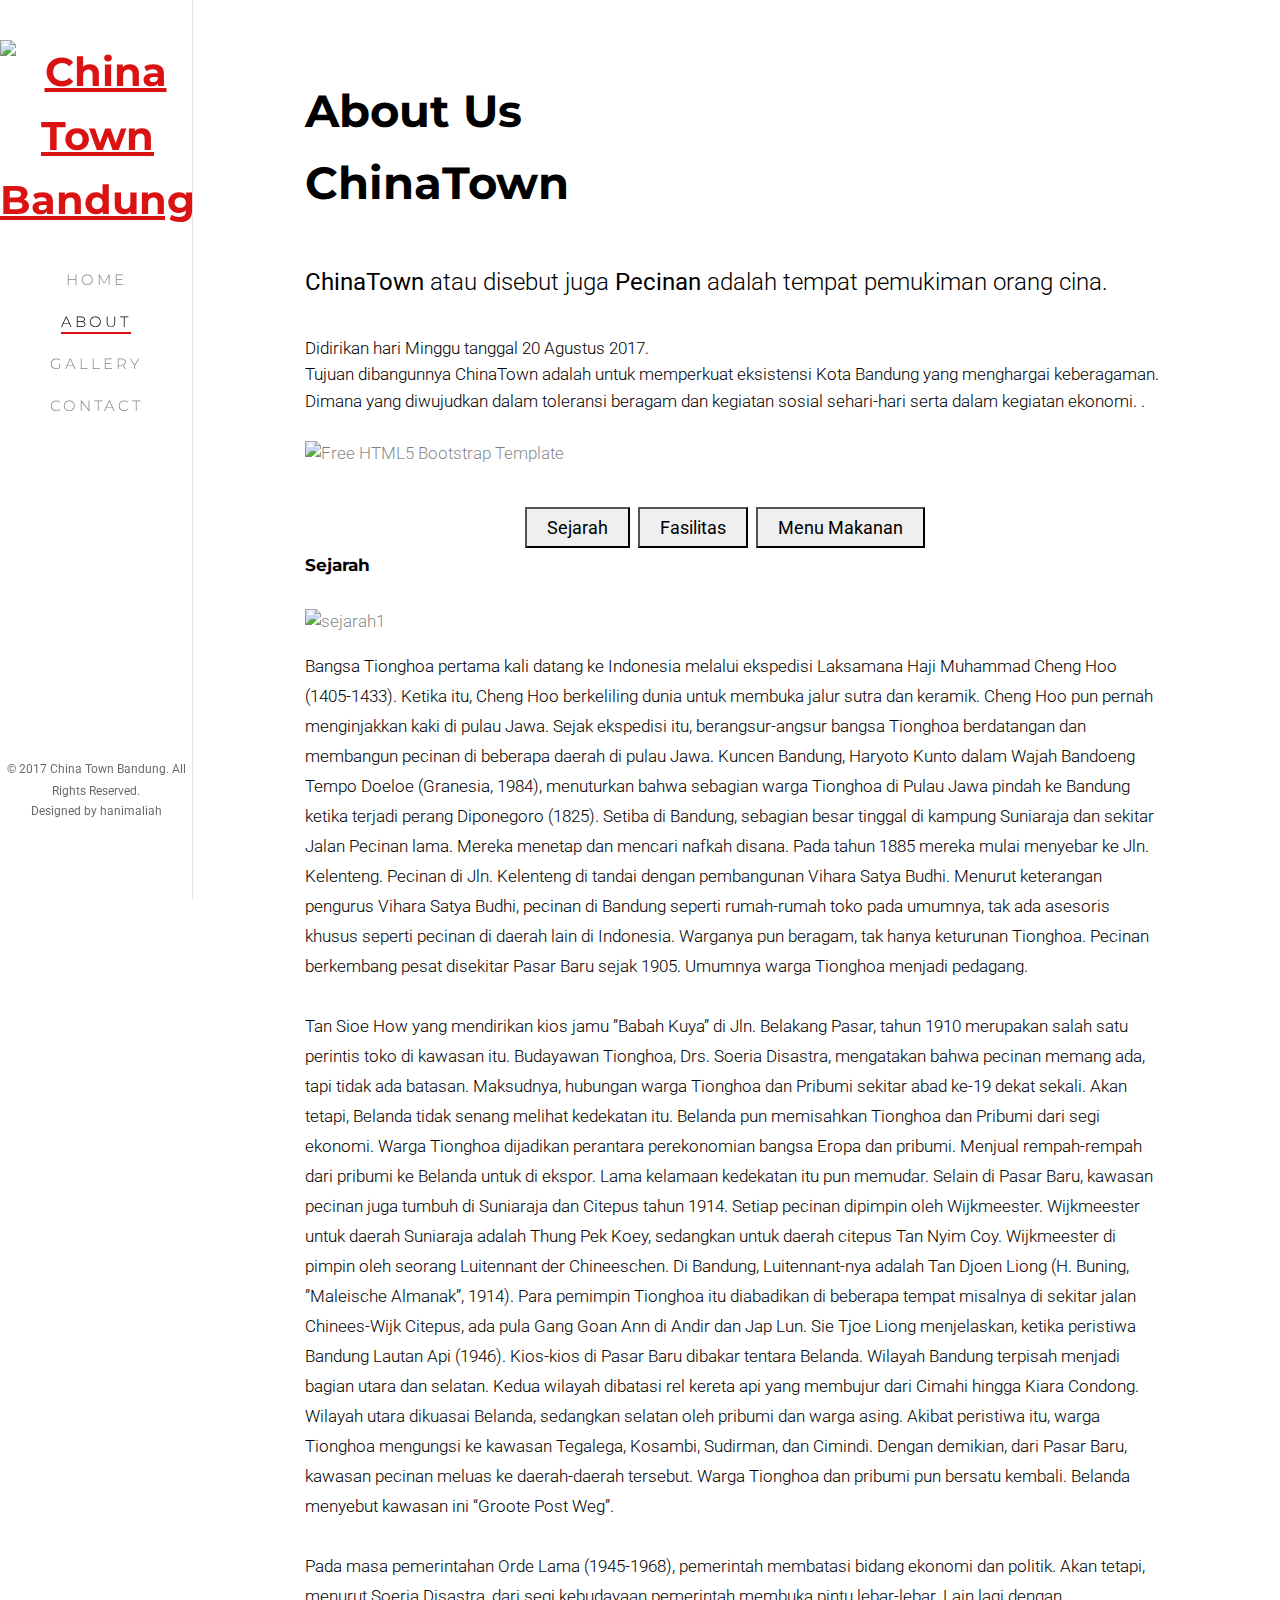
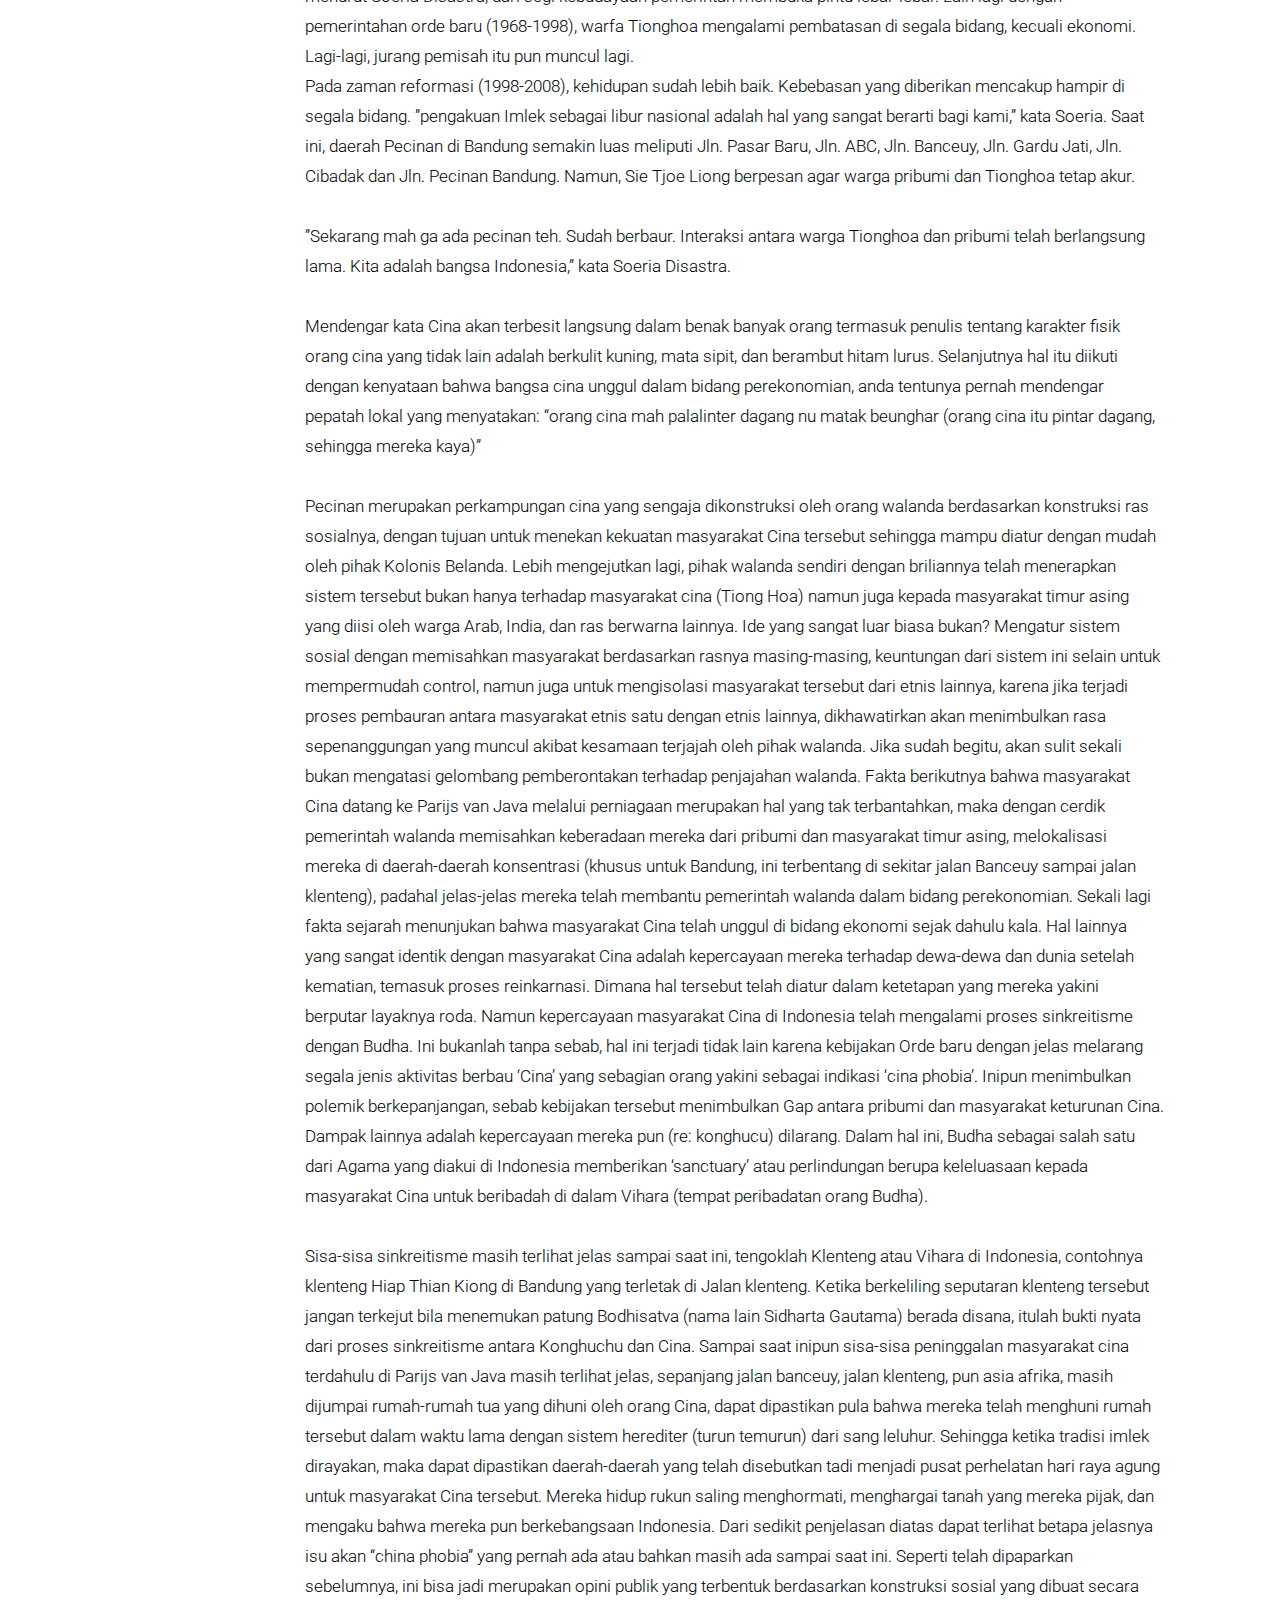
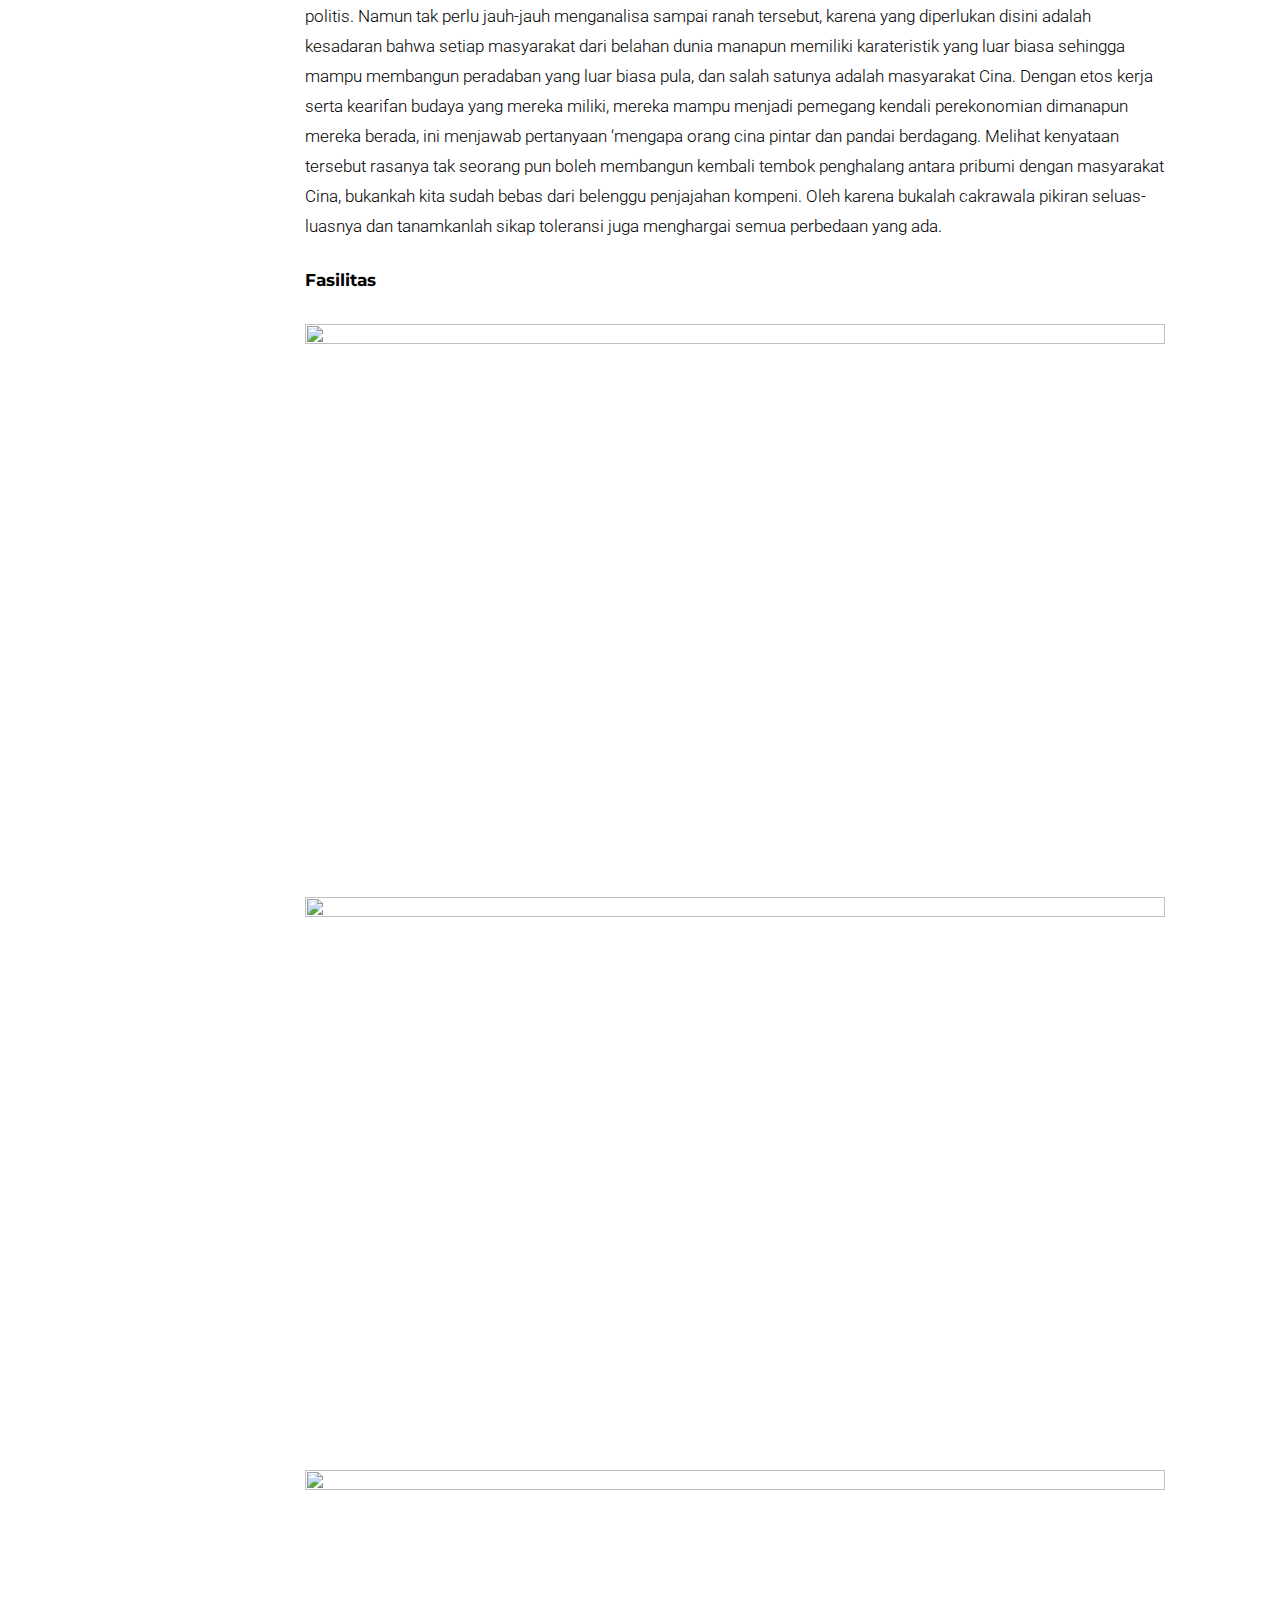
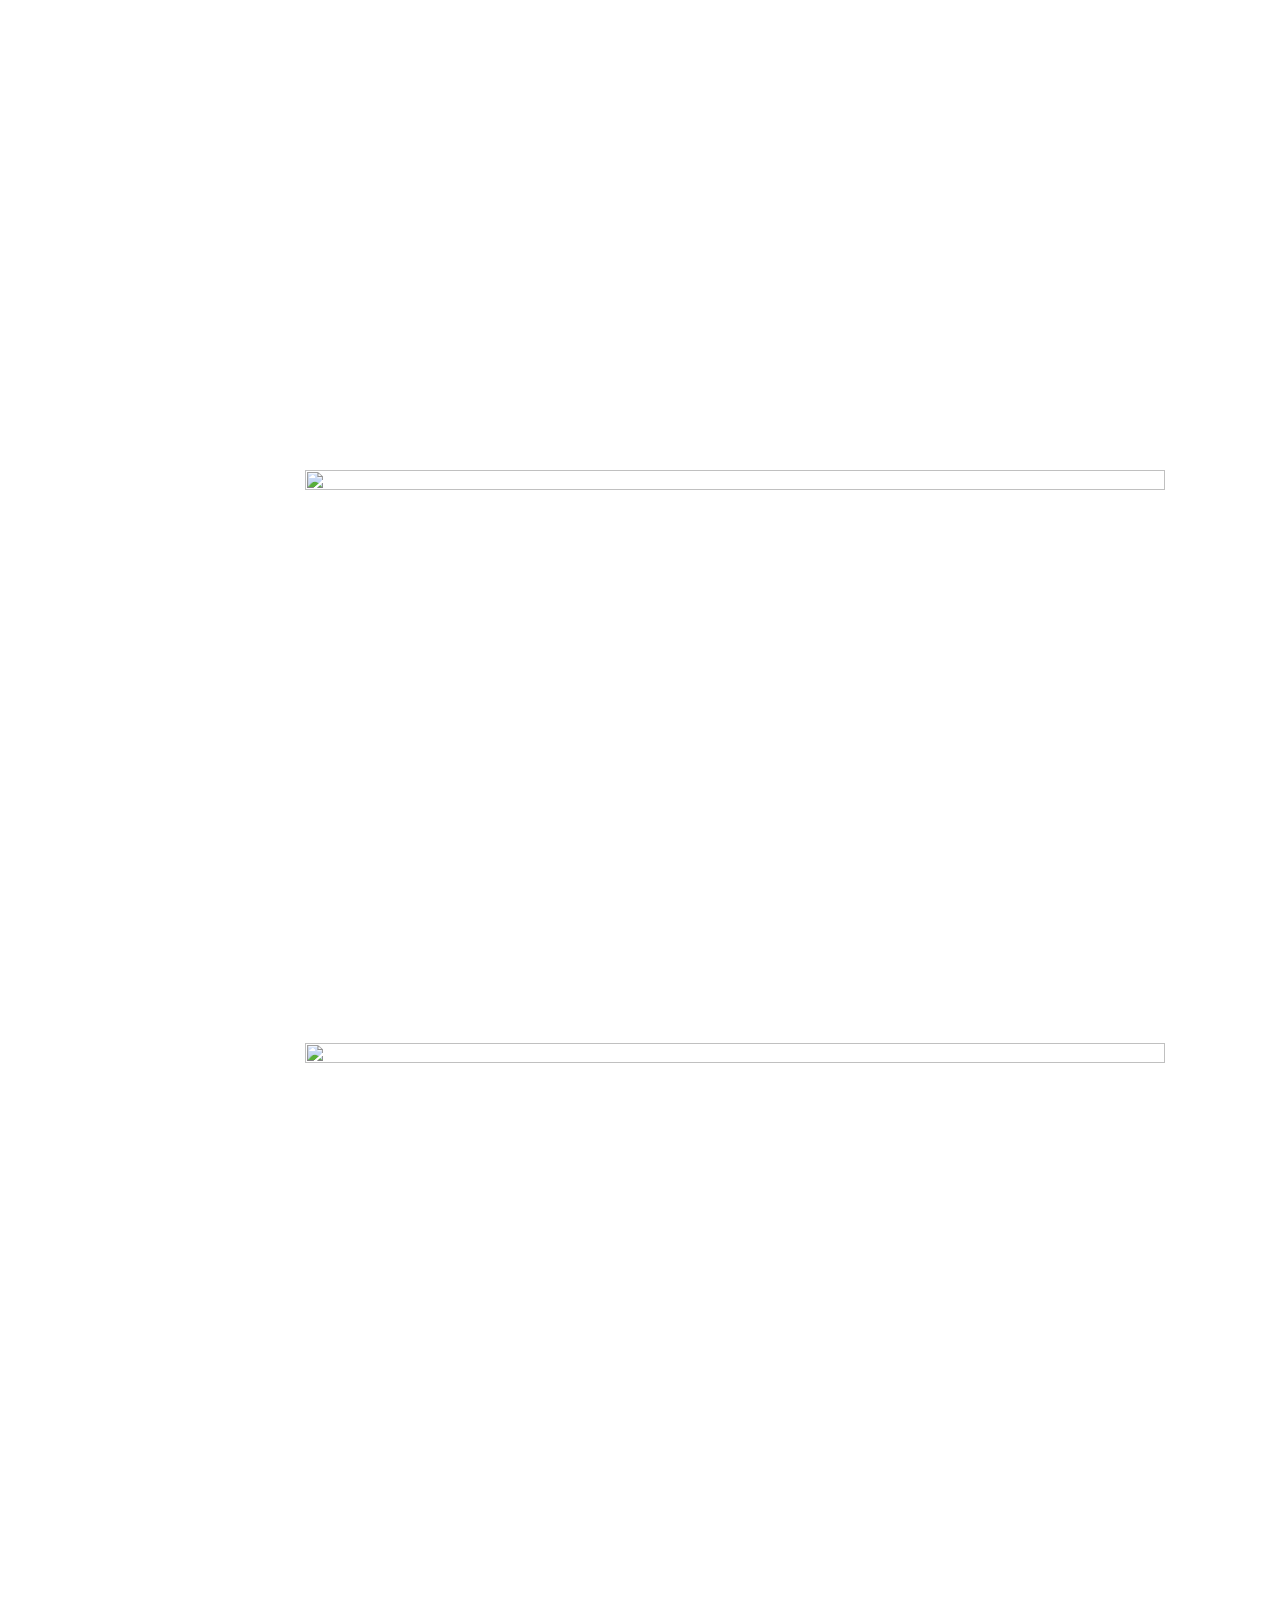
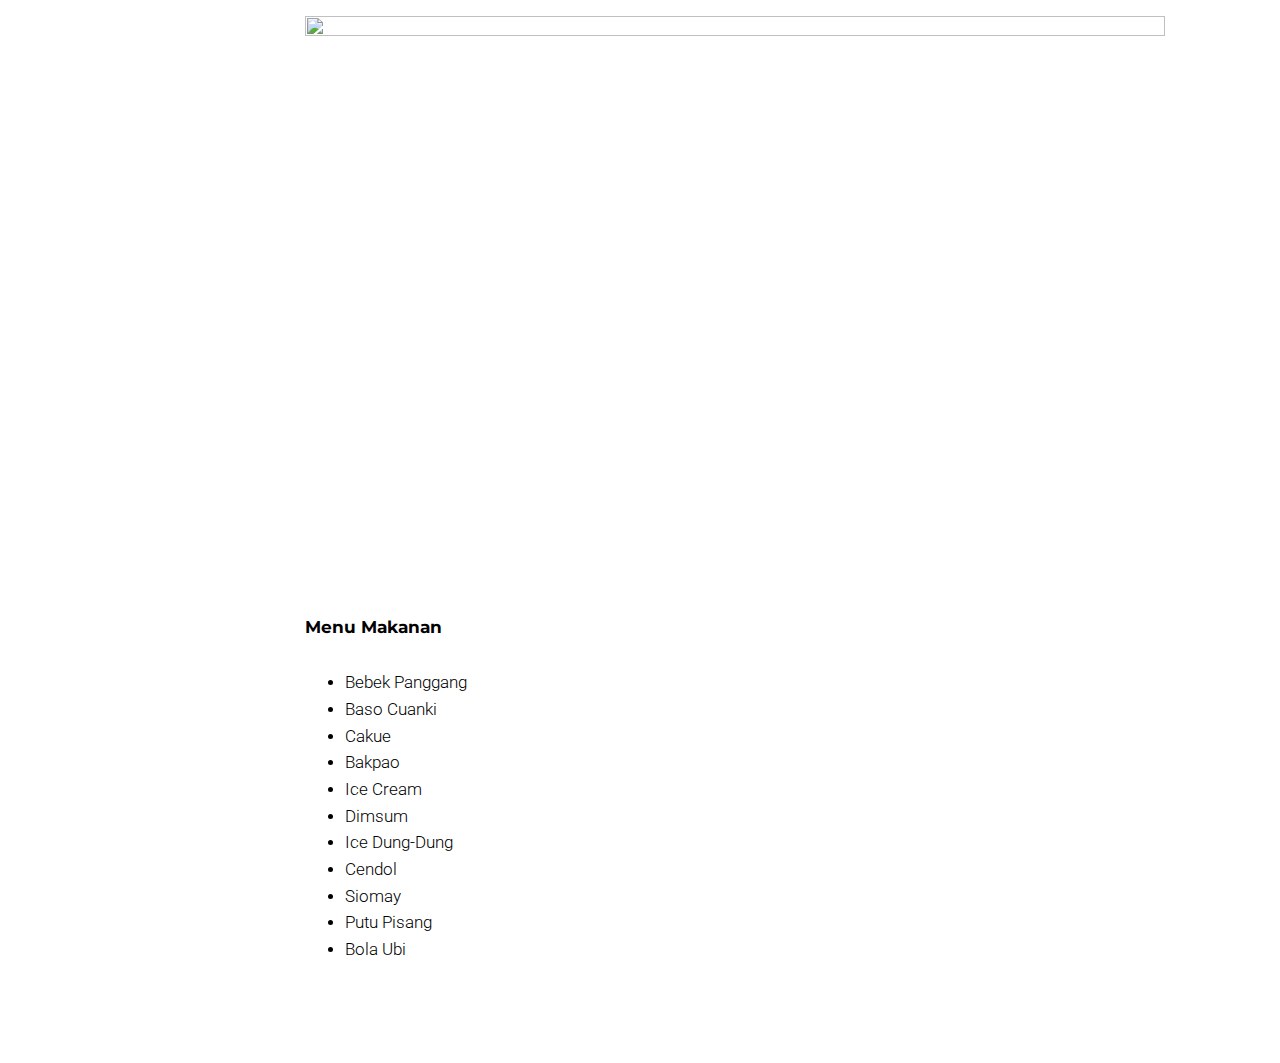
==== commit c4430734: "ubah gambar" ====
--- a/about.html
+++ b/about.html
@@ -43,6 +43,48 @@
 
 	<!-- Modernizr JS -->
 	<script src="js/modernizr-2.6.2.min.js"></script>
+	<style>
+	.container {
+		position: relative;
+		width: 100%;
+	  }
+	  
+	  .image {
+		display: block;
+		width: 100%;
+		height: auto;
+	  }
+	  
+	  .overlay {
+		position: absolute;
+		bottom: 0;
+		left: 0;
+		right: 0;
+		background-color: #008CBA;
+		overflow: hidden;
+		width: 0;
+		height: 100%;
+		transition: .5s ease;
+	  }
+	  
+	  .container:hover .overlay {
+		width: 100%;
+	  }
+	  
+	  .text {
+		white-space: nowrap; 
+		color: white;
+		font-size: 20px;
+		position: absolute;
+		overflow: hidden;
+		top: 50%;
+		left: 50%;
+		transform: translate(-50%, -50%);
+		-ms-transform: translate(-50%, -50%);
+		word-wrap: break-word;
+		
+	  }
+	</style>
 </head>
 
 <body>
@@ -57,7 +99,6 @@
 					<li><a href="index.html">Home</a></li>
 					<li class="fh5co-active"><a href="about.html">About</a></li>
 					<li><a href="portfolio.html">Gallery</a></li>
-					<li><a href="direction.html">Direction</a></li>
 					<li><a href="contact.html">Contact</a></li>
 				</ul>
 			</nav>
@@ -94,7 +135,12 @@
 						</div>
 						<div id="demo" class="collapse">
 							<h4>Sejarah</h4>
+							<div class="col-md-6">
+								<img src="foto/sejarah2.jpg" alt="sejarah1" width="473px" height="314px" >
+							</div>
+
 							<p style="color:black; line-height:30px;">
+								
 								Bangsa Tionghoa pertama kali datang ke Indonesia melalui ekspedisi Laksamana Haji Muhammad Cheng Hoo (1405-1433). Ketika itu, Cheng Hoo berkeliling dunia untuk membuka jalur sutra dan keramik. Cheng Hoo pun pernah menginjakkan kaki di pulau Jawa. Sejak ekspedisi itu, berangsur-angsur bangsa Tionghoa berdatangan dan membangun pecinan di beberapa daerah di pulau Jawa. Kuncen Bandung, Haryoto Kunto dalam Wajah Bandoeng Tempo Doeloe (Granesia, 1984), menuturkan bahwa sebagian warga Tionghoa di Pulau Jawa pindah ke Bandung ketika terjadi perang Diponegoro (1825). Setiba di Bandung, sebagian besar tinggal di kampung Suniaraja dan sekitar Jalan Pecinan lama. Mereka menetap dan mencari nafkah disana. Pada tahun 1885 mereka mulai menyebar ke Jln. Kelenteng. Pecinan di Jln. Kelenteng di tandai dengan pembangunan Vihara Satya Budhi.
 								Menurut keterangan pengurus Vihara Satya Budhi, pecinan di Bandung seperti rumah-rumah toko pada umumnya, tak ada asesoris khusus seperti pecinan di daerah lain di Indonesia. Warganya pun beragam, tak hanya keturunan Tionghoa.
 								Pecinan berkembang pesat disekitar Pasar Baru sejak 1905. Umumnya warga Tionghoa menjadi pedagang.<br><br>
@@ -131,25 +177,49 @@
 							<p >
 								<div class="row animate-box" data-animate-effect="fadeInLeft">
 											<div class="col-md-4">
-											  <img src="foto/mushola.jpg" width="300" height="200">
-											</div>
+													<div class="container">
+											  <img src="foto/mushola.jpg" width="300" height="200"class="image">
+											  <div class="overlay">
+													<div class="text">Tersedia banyak mukena, sarung,<br> sajadah dan al-quran</div>
+											</div>
+											</div></div>
 											<div class="col-md-4">
-											  <img src="foto/sewa kostum.jpg" width="300" height="200"> 
-											</div>
+													<div class="container">
+											  <img src="foto/sewa kostum.jpg" width="300" height="200" class="image"> 
+											  <div class="overlay">
+													<div class="text">Harga sewa mulai dari <br>Rp 50.000,- s/d Rp 150.000,-</div>
+											</div>
+											</div></div>
 											<div class="col-md-4">
-											  <img src="foto/pernakpernik.jpg"  width="300" height="200">
-											</div>
+													<div class="container">
+											  <img src="foto/pernakpernik.jpg"  width="300" height="200" class="image">
+											  <div class="overlay">
+													<div class="text">Harga mulai dari Rp 25.000,-</div>
+											</div>
+											</div></div>
 										</div><br>
 										<div class="row animate-box" data-animate-effect="fadeInLeft">
 												<div class="col-md-4">
-												  <img src="foto/flazz.jpg" width="300" height="200">
+														<div class="container">
+												  <img src="foto/flazz.jpg" width="300" height="200" class="image">
+												  <div class="overlay">
+														<div class="text">Harga Kartu Flazz Rp25.000,-<br>Top up mulai dari Rp 20.000,- </div>
 												</div>
+												</div></div>
 												<div class="col-md-4">
-												  <img src="foto/music.jpg" width="300" height="200"> 
+														<div class="container">
+												  <img src="foto/music.jpg" width="300" height="200" class="image"> 
+												  <div class="overlay">
+														<div class="text">Live Music</div>
 												</div>
+												</div></div>
 												<div class="col-md-4">
-												  <img src="foto/museum.jpg"  width="300" height="200">
+														<div class="container">
+												  <img src="foto/gallery8.jpg"  width="300" height="200" class="image">
+												  <div class="overlay">
+														<div class="text">Sejarah datang nya warga china dan<br> barang-barang antik </div>
 												</div>
+												</div></div>
 											</div>
 							</p>
 						</div>
--- a/css/style.css
+++ b/css/style.css
@@ -227,13 +227,13 @@
 }
 #fh5co-main .bg{
   width:100%;
-  height: 665px;
+  height: 680px;
   background: url(../foto/bg-cta.jpg) center center;
   background-size: cover; 
 }
 #fh5co-main .popper{
  margin-top: 550px;
- margin-left:350px;
+ margin-left:321px;
 color: black;
 }
 #fh5co-main .popper-about{
@@ -420,7 +420,7 @@
     color: black;
 }
    #fh5co-main .popper-about{
-    margin-top: 470px;
+    margin-top: 40px;
     margin-left: 50px;
    color: black;
    } 
